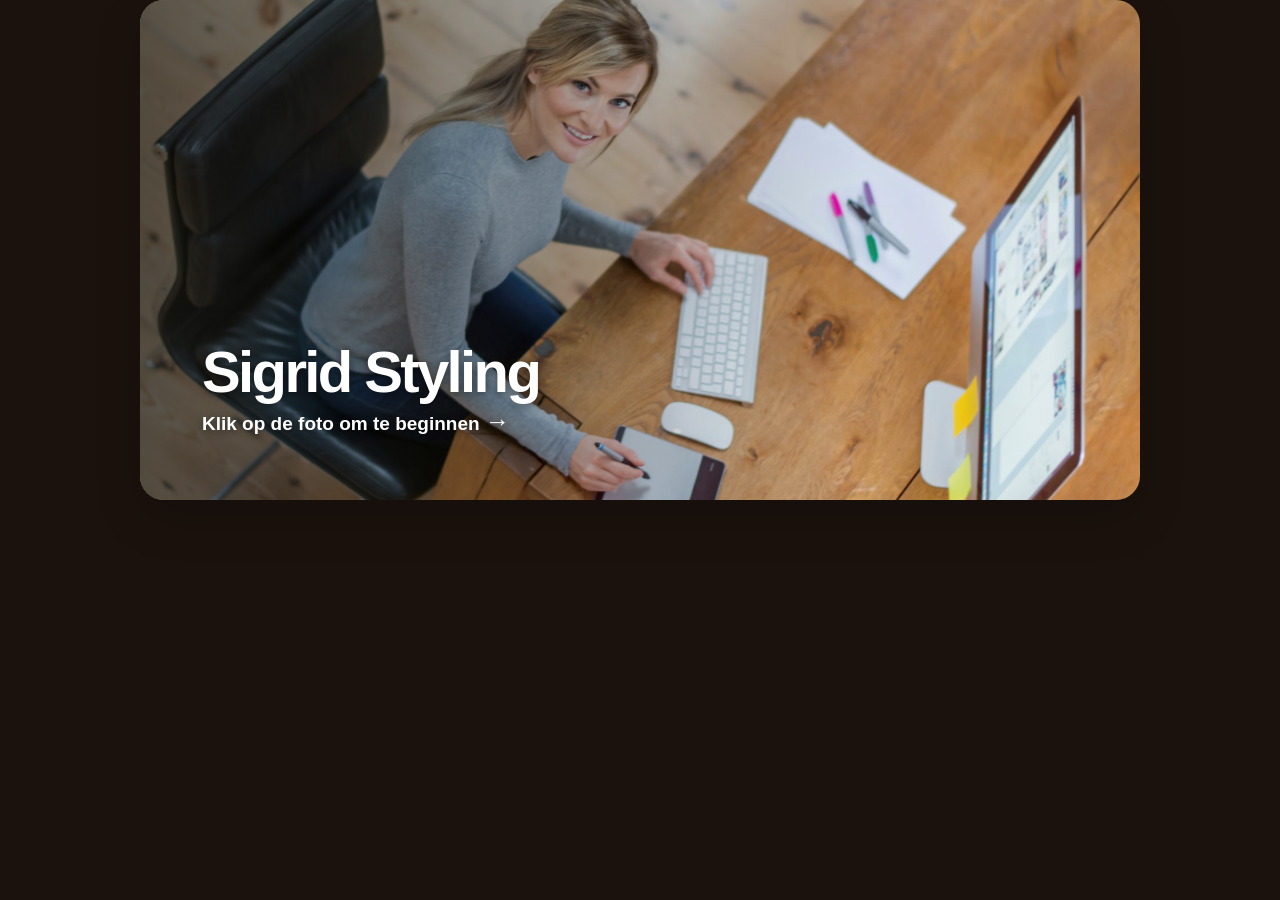
==== index.html @ 6f56f0af "Add files via upload" ====
<!doctype html>
<html lang="nl">
<head>
  <meta charset="utf-8">
  <meta name="viewport" content="width=device-width, initial-scale=1">
  <title>Sigrid Styling</title>
  <link rel="stylesheet" href="style.css">
</head>
<body class="landing-page">
  <main class="landing-shell" aria-label="Start Sigrid Styling">
    <a class="landing-link" href="menu.html" target="_blank" rel="noopener" aria-label="Open het menu van Sigrid Styling in een nieuw tabblad">
      <img class="landing-photo" src="sigrid.png" alt="Sigrid werkt aan haar werkplek">
      <span class="landing-shade" aria-hidden="true"></span>
      <span class="landing-copy">
      <strong>Sigrid Styling</strong>
        <span>Klik op de foto om te beginnen <b aria-hidden="true">→</b></span>
      </span>
    </a>
  </main>
</body>
</html>
---- style.css ----
/* ================================================================
   Sigrid Styling - startpagina
   Dit bestand bevat alleen de vormgeving van startpagina(1).html.
   ================================================================ */

:root {
  --teraa-orange: #FF5900;
  --teraa-orange-dark: #D2652A;
  --ink: #101828;
  --muted: #475467;
  --glass: rgba(255, 238, 220, 0.64);
  --glass-strong: rgba(255, 243, 229, 0.76);
  --glass-border: rgba(255, 224, 194, 0.42);
  --shadow: 0 18px 46px rgba(0, 0, 0, 0.20);
  --radius-xl: 24px;
  --radius-lg: 20px;
  --radius-md: 16px;
}

* { box-sizing: border-box; }

html,
body {
  width: 100%;
  min-height: 100%;
  margin: 0;
  padding: 0;
  font-family: Arial, Helvetica, sans-serif;
  color: var(--ink);
  background: transparent;
}

body {
  display: grid;
  place-items: start center;
  overflow: hidden;
}

/* Het vaste Canvas-vlak van 1000 bij 500 pixels. */
.page-shell {
  width: min(1000px, 100vw);
  height: 500px;
  min-height: 0;
  position: relative;
  overflow: hidden;
  border-radius: var(--radius-xl);
  background:
    radial-gradient(circle at 18% 14%, rgba(255, 183, 118, 0.23) 0 14%, transparent 34%),
    radial-gradient(circle at 87% 88%, rgba(239, 162, 66, 0.38) 0 19%, transparent 44%),
    linear-gradient(160deg, #000000 0%, #1f1f1f 38%, #7c3b1f 68%, #efa242 100%);
  box-shadow: var(--shadow);
}

.page-shell::before {
  content: "";
  position: absolute;
  inset: 0;
  background:
    linear-gradient(90deg, rgba(255,255,255,0.06) 0 1px, transparent 1px 80px),
    linear-gradient(0deg, rgba(255,255,255,0.04) 0 1px, transparent 1px 80px);
  opacity: 0.28;
  pointer-events: none;
}

.content-grid {
  position: relative;
  z-index: 1;
  height: 100%;
  display: grid;
  grid-template-columns: 1.08fr 0.92fr;
  gap: 22px;
  padding: 16px 22px;
}

.left-column,
.right-column { min-width: 0; }

.left-column {
  display: grid;
  grid-template-rows: auto 1fr;
  gap: 14px;
}

/* Halfdoorzichtige witte informatievakken. */
.glass-card {
  background: var(--glass);
  border: 1px solid var(--glass-border);
  border-radius: var(--radius-lg);
  box-shadow: 0 14px 34px rgba(0, 0, 0, 0.14);
  backdrop-filter: blur(10px) saturate(125%);
  -webkit-backdrop-filter: blur(10px) saturate(125%);
}

.assignment-card,
.outcome-card {
  padding: 18px 22px;
  border-left: 8px solid var(--teraa-orange);
}

.pill {
  display: inline-flex;
  align-items: center;
  gap: 7px;
  width: fit-content;
  margin: 0 0 10px;
  padding: 6px 11px;
  border-radius: 999px;
  background: var(--glass-strong);
  color: var(--teraa-orange-dark);
  font-size: 12px;
  line-height: 1;
  font-weight: 800;
  letter-spacing: 0.01em;
  box-shadow: 0 2px 10px rgba(0,0,0,0.04);
}

.section-title {
  margin: 0 0 9px;
  font-size: 22px;
  line-height: 1.08;
  color: var(--ink);
  font-weight: 800;
  letter-spacing: -0.02em;
}

.body-text {
  margin: 0 0 14px;
  font-size: 14.5px;
  line-height: 1.36;
  color: #1f2937;
}

.tags {
  display: flex;
  flex-wrap: wrap;
  gap: 8px;
}

.tag {
  display: inline-flex;
  align-items: center;
  padding: 7px 12px;
  border-radius: 999px;
  background: rgba(255,255,255,0.82);
  border: 1px solid rgba(255,255,255,0.60);
  color: #111827;
  font-size: 12px;
  line-height: 1;
  font-weight: 700;
}

/* Rechterkolom met de drie linkknoppen. */
.right-column {
  display: flex;
  flex-direction: column;
  padding: 2px 0 0;
}

.section-heading {
  display: flex;
  align-items: center;
  gap: 12px;
  margin: 0 0 9px;
  color: #fff;
  font-size: 15px;
  line-height: 1.1;
  font-weight: 900;
  letter-spacing: -0.01em;
  text-shadow: 0 1px 4px rgba(0,0,0,0.35);
  white-space: nowrap;
}

.section-heading::after {
  content: "";
  display: block;
  height: 1px;
  flex: 1;
  background: linear-gradient(90deg, rgba(255,255,255,0.60), rgba(255,255,255,0.04));
}

.action-list {
  display: grid;
  gap: 10px;
  margin-bottom: 13px;
}

.action-card {
  display: grid;
  grid-template-columns: 58px 1fr 26px;
  align-items: center;
  gap: 12px;
  min-height: 82px;
  padding: 12px 18px 12px 16px;
  text-decoration: none;
  color: inherit;
  background: var(--glass);
  border: 1px solid var(--glass-border);
  border-left: 8px solid var(--teraa-orange);
  border-radius: var(--radius-md);
  box-shadow: 0 12px 28px rgba(0, 0, 0, 0.13);
  backdrop-filter: blur(10px) saturate(125%);
  -webkit-backdrop-filter: blur(10px) saturate(125%);
  transition: transform 160ms ease, box-shadow 160ms ease, background 160ms ease;
}

.action-card:hover,
.action-card:focus-visible {
  transform: translateY(-2px);
  background: rgba(255, 239, 219, 0.82);
  box-shadow: 0 18px 38px rgba(0, 0, 0, 0.18);
  outline: none;
}

.icon-box {
  width: 50px;
  height: 50px;
  display: grid;
  place-items: center;
  border-radius: 15px;
  background: rgba(255, 238, 218, 0.78);
  color: var(--teraa-orange-dark);
  font-size: 22px;
  line-height: 1;
  font-weight: 900;
  box-shadow: inset 0 0 0 1px rgba(255,255,255,0.55);
}

.action-title {
  margin: 0 0 4px;
  font-size: 20px;
  line-height: 1.1;
  font-weight: 850;
  color: var(--ink);
  letter-spacing: -0.02em;
}

.action-desc {
  margin: 0;
  font-size: 13.5px;
  line-height: 1.26;
  color: var(--muted);
}

.arrow {
  color: var(--teraa-orange-dark);
  font-size: 23px;
  line-height: 1;
  text-align: right;
  font-weight: 900;
}

.project-card { min-height: 92px; }

/* Alleen het menu in het nieuwe tabblad staat iets lager.
   Buiten het menu: zachte antraciete achtergrond met een warme oranje gloed. */
.menu-page {
  min-height: 100vh;
  background:
    linear-gradient(90deg, rgba(255,255,255,0.025) 1px, transparent 1px 72px),
    linear-gradient(0deg, rgba(255,255,255,0.018) 1px, transparent 1px 72px),
    radial-gradient(ellipse at 12% 4%, rgba(239, 162, 66, 0.18), transparent 38%),
    radial-gradient(ellipse at 88% 96%, rgba(210, 101, 42, 0.20), transparent 42%),
    linear-gradient(145deg, #080a0d 0%, #171b1f 52%, #2c211b 100%);
}

.menu-page .page-shell { transform: translateY(18px); }

/* =================================================================
   Fotopagina: de foto opent het menu in een halfdoorzichtige popup.
   ================================================================= */
.landing-page {
  min-height: 100vh;
  background: #1b120d;
}

.landing-shell {
  width: min(1000px, 100vw);
  height: min(500px, 100vh);
  overflow: hidden;
  border-radius: var(--radius-xl);
  box-shadow: var(--shadow);
}

.landing-link {
  position: relative;
  display: block;
  width: 100%;
  height: 100%;
  padding: 0;
  overflow: hidden;
  border: 0;
  background: #1b120d;
  color: #fff;
  cursor: pointer;
  text-align: left;
}

.landing-photo {
  display: block;
  width: 100%;
  height: 100%;
  object-fit: cover;
  transition: transform 300ms ease;
}

.landing-link:hover .landing-photo,
.landing-link:focus-visible .landing-photo { transform: scale(1.035); }

.landing-link:focus-visible { outline: 4px solid #fff; outline-offset: -8px; }

.landing-shade {
  position: absolute;
  inset: 0;
  background: linear-gradient(90deg, rgba(0, 0, 0, 0.62) 0%, rgba(0, 0, 0, 0.24) 45%, rgba(0, 0, 0, 0.04) 72%);
}

.landing-copy {
  position: absolute;
  left: clamp(24px, 5vw, 62px);
  bottom: clamp(26px, 6vw, 62px);
  display: grid;
  gap: 8px;
  max-width: 420px;
  font-size: clamp(15px, 2vw, 19px);
  font-weight: 700;
  line-height: 1.25;
  text-shadow: 0 2px 8px rgba(0, 0, 0, 0.48);
}

.landing-copy strong {
  font-size: clamp(32px, 5vw, 58px);
  line-height: 0.95;
  letter-spacing: -0.045em;
}

.landing-kicker {
  width: fit-content;
  padding: 6px 11px;
  border-radius: 999px;
  background: rgba(210, 101, 42, 0.92);
  font-size: 12px;
  font-weight: 900;
  letter-spacing: 0.04em;
  text-transform: uppercase;
}

.landing-copy b { font-size: 1.3em; }

/* Op een smal scherm wordt de startpagina onder elkaar gezet. */
@media (max-width: 760px) {
  body { overflow: auto; }

  .page-shell {
    width: 100%;
    height: auto;
    min-height: 0;
    border-radius: 0;
  }

  .content-grid {
    grid-template-columns: 1fr;
    height: auto;
    padding: 18px;
  }

  .landing-page { overflow: hidden; }

  .landing-shell {
    width: 100vw;
    height: 100vh;
    border-radius: 0;
  }
}

/* =================================================================
   Transparant popupvenster op de startpagina
   De startpagina blijft zichtbaar achter dit venster.
   ================================================================= */
.page-modal {
  position: fixed;
  z-index: 9999;
  inset: 0;
  display: none;
  align-items: center;
  justify-content: center;
  padding: 5vh 5vw;
  background: rgba(0, 0, 0, 0.22);
  backdrop-filter: blur(2px);
  -webkit-backdrop-filter: blur(2px);
}

.page-modal.is-open { display: flex; }

.page-modal__window {
  position: relative;
  width: 90vw;
  height: 90vh;
  overflow: hidden;
  border: 1px solid rgba(255, 255, 255, 0.78);
  border-radius: 22px;
  background: rgba(255, 255, 255, 0.92);
  box-shadow: 0 28px 80px rgba(0, 0, 0, 0.52);
  opacity: 0.92;
}

.page-modal__frame {
  display: block;
  width: 100%;
  height: 100%;
  border: 0;
  background: transparent;
}

.page-modal__close {
  position: absolute;
  z-index: 2;
  top: 12px;
  right: 14px;
  width: 40px;
  height: 40px;
  border: 1px solid rgba(255,255,255,0.86);
  border-radius: 50%;
  background: rgba(16, 24, 40, 0.82);
  color: #fff;
  font-size: 27px;
  line-height: 1;
  cursor: pointer;
  box-shadow: 0 4px 14px rgba(0,0,0,0.32);
}

.page-modal__close:hover,
.page-modal__close:focus-visible {
  background: var(--teraa-orange);
  outline: 3px solid rgba(255,255,255,0.72);
  outline-offset: 2px;
}

/* =================================================================
   Gedeelde opmaak voor de drie pagina's in het popupvenster
   ================================================================= */
html,
body { min-height: 100%; }

body[data-page] {
  display: block;
  place-items: initial;
  width: 100%;
  height: 100vh;
  margin: 0;
  overflow: hidden;
  font-family: Arial, Helvetica, sans-serif;
  background: transparent;
}

body[data-page] * { box-sizing: border-box; }

body[data-page] .tab-wrapper {
  width: 100%;
  height: 100%;
  margin: 0;
  overflow: hidden;
  border-radius: 0;
  background: linear-gradient(160deg, #000000 0%, #1f1f1f 38%, #efa242 100%);
}

body[data-page] .banner {
  height: 28%;
  padding: 3.8% 4.6% 2%;
  color: #fff;
}

body[data-page] .banner h1 {
  margin: 0 0 7px;
  color: #fff;
  font-size: clamp(24px, 2.5vw, 38px);
  line-height: 1.08;
}

body[data-page] .banner p {
  max-width: 870px;
  margin: 0;
  color: #fff;
  font-size: clamp(14px, 1.35vw, 19px);
  line-height: 1.34;
}

body[data-page] .chips {
  display: flex;
  flex-wrap: wrap;
  gap: 7px;
  margin-top: 11px;
}

body[data-page] .chips span {
  padding: 6px 11px;
  border-radius: 999px;
  background: rgba(255,255,255,0.93);
  color: #12333a;
  font-size: clamp(11px, 1.08vw, 14px);
  white-space: nowrap;
}

body[data-page] .tab-page {
  display: flex;
  gap: 14px;
  height: 72%;
  padding: 0 2% 2% 0;
  overflow: hidden;
}

body[data-page] .tab-menu {
  flex: 0 0 21%;
  width: 21%;
  padding: 10px 0 10px 12px;
  overflow-y: auto;
}

body[data-page] .tab-button {
  display: block;
  width: 100%;
  margin: 0 0 5px;
  padding: 7px 11px;
  border: 0;
  border-radius: 8px;
  background: rgba(255,255,255,0.11);
  color: #fff;
  text-align: left;
  font-size: clamp(11px, 1.1vw, 15px);
  line-height: 1.14;
  cursor: pointer;
}

body[data-page] .tab-button:hover,
body[data-page] .tab-button.active {
  background: #D2652A;
  color: #fff;
}

body[data-page] .tab-content-area {
  flex: 1 1 auto;
  min-width: 0;
  height: 100%;
  padding: 20px 28px;
  overflow-y: auto;
  border-radius: 18px;
  background: rgba(255,255,255,0.76);
  color: #24343a;
  backdrop-filter: blur(2px);
}

body[data-page] .tab-content { display: none; }
body[data-page] .tab-content.active { display: block; }

body[data-page] .tab-content h2 {
  margin: 0 0 8px;
  color: #D2652A;
  font-size: clamp(22px, 2vw, 30px);
}

body[data-page] .tab-content p,
body[data-page] .tab-content li {
  color: #24343a;
  font-size: clamp(13px, 1.25vw, 17px);
  line-height: 1.34;
}

body[data-page] .tab-content p { margin: 0 0 8px; }
body[data-page] .tab-content ul,
body[data-page] .tab-content ol { margin: 5px 0 9px 21px; padding: 0; }
body[data-page] .tab-content li { margin-bottom: 4px; }

body[data-page] .note,
body[data-page] .info {
  margin: 9px 0;
  padding: 9px 12px;
  border-left: 5px solid #D2652A;
  border-radius: 10px;
  background: rgba(247,250,251,0.74);
}

body[data-page] .badge {
  display: inline-block;
  margin-bottom: 5px;
  padding: 5px 10px;
  border-radius: 999px;
  background: #D2652A;
  color: #fff;
  font-size: 13px;
}

body[data-page] .action-link,
body[data-page] .resource-link,
body[data-page] .helper-button {
  display: inline-block;
  margin: 4px 6px 4px 0;
  padding: 8px 14px;
  border-radius: 999px;
  background: #D2652A;
  color: #fff;
  text-decoration: none;
  font-weight: 700;
  font-size: 14px;
}

body[data-page] .action-link:hover,
body[data-page] .resource-link:hover,
body[data-page] .helper-button:hover {
  background: #efa242;
  color: #12333a;
}

/* Extra onderdelen van de dagtakenpagina. */
body[data-page="dagtaken"] .banner { height: 25%; padding-top: 2.2%; }
body[data-page="dagtaken"] .tab-page { height: 75%; }
body[data-page="dagtaken"] .banner-row,
body[data-page="dagtaken"] .helper-row {
  display: flex;
  align-items: center;
  gap: 12px;
}

body[data-page="dagtaken"] .banner-text { flex: 0 0 auto; }
body[data-page="dagtaken"] .task-picker { flex: 1 1 auto; min-width: 260px; }
body[data-page="dagtaken"] .task-picker select {
  width: 100%;
  padding: 9px 14px;
  border: 2px solid rgba(255,255,255,0.95);
  border-radius: 999px;
  background: #F3C27A;
  color: #5a3317;
  font-weight: 700;
}

body[data-page="dagtaken"] .helper-row { justify-content: space-between; margin-top: 8px; }
body[data-page="dagtaken"] .helper-row .chips { margin-top: 0; }
body[data-page="dagtaken"] .helper-button { white-space: nowrap; }
body[data-page="dagtaken"] .research-grid { display: grid; grid-template-columns: repeat(3, 1fr); gap: 9px; margin: 7px 0; }
body[data-page="dagtaken"] .research-card { padding: 9px; border-left: 4px solid #D2652A; border-radius: 10px; background: rgba(247,250,251,0.82); }
body[data-page="dagtaken"] .research-card strong,
body[data-page="dagtaken"] .research-log strong { color: #D2652A; }
body[data-page="dagtaken"] .research-log { display: grid; grid-template-columns: 130px 1fr; gap: 7px 10px; padding: 9px 10px; border-radius: 10px; background: rgba(255,255,255,0.58); }

/* Extra onderdeel van de beroepsprojectpagina. */
body[data-page="beroepsproject"] .banner { display: flex; gap: 22px; padding-top: 2.7%; }
body[data-page="beroepsproject"] .banner-text { flex: 1 1 auto; min-width: 0; }
body[data-page="beroepsproject"] .banner-image-link { position: relative; flex: 0 0 180px; height: 100%; overflow: hidden; border-radius: 13px; color: #fff; text-decoration: none; }
body[data-page="beroepsproject"] .banner-image { width: 100%; height: 100%; object-fit: cover; display: block; }
body[data-page="beroepsproject"] .banner-caption { position: absolute; right: 0; bottom: 0; left: 0; padding: 6px; background: rgba(0,0,0,0.55); text-align: center; font-size: 12px; }

@media (max-width: 760px) {
  .page-modal { padding: 5vh 5vw; }
  .page-modal__window { width: 90vw; height: 90vh; border-radius: 14px; }
  body[data-page] .banner { height: 31%; }
  body[data-page] .tab-page { height: 69%; }
  body[data-page] .tab-menu { flex-basis: 29%; width: 29%; }
  body[data-page] .tab-content-area { padding: 14px; }
  body[data-page="dagtaken"] .banner { height: 30%; }
  body[data-page="dagtaken"] .tab-page { height: 70%; }
  body[data-page="dagtaken"] .banner-row { align-items: flex-start; flex-direction: column; gap: 5px; }
  body[data-page="dagtaken"] .task-picker { width: 100%; min-width: 0; }
  body[data-page="dagtaken"] .helper-row .chips { display: none; }
  body[data-page="beroepsproject"] .banner-image-link { display: none; }
}
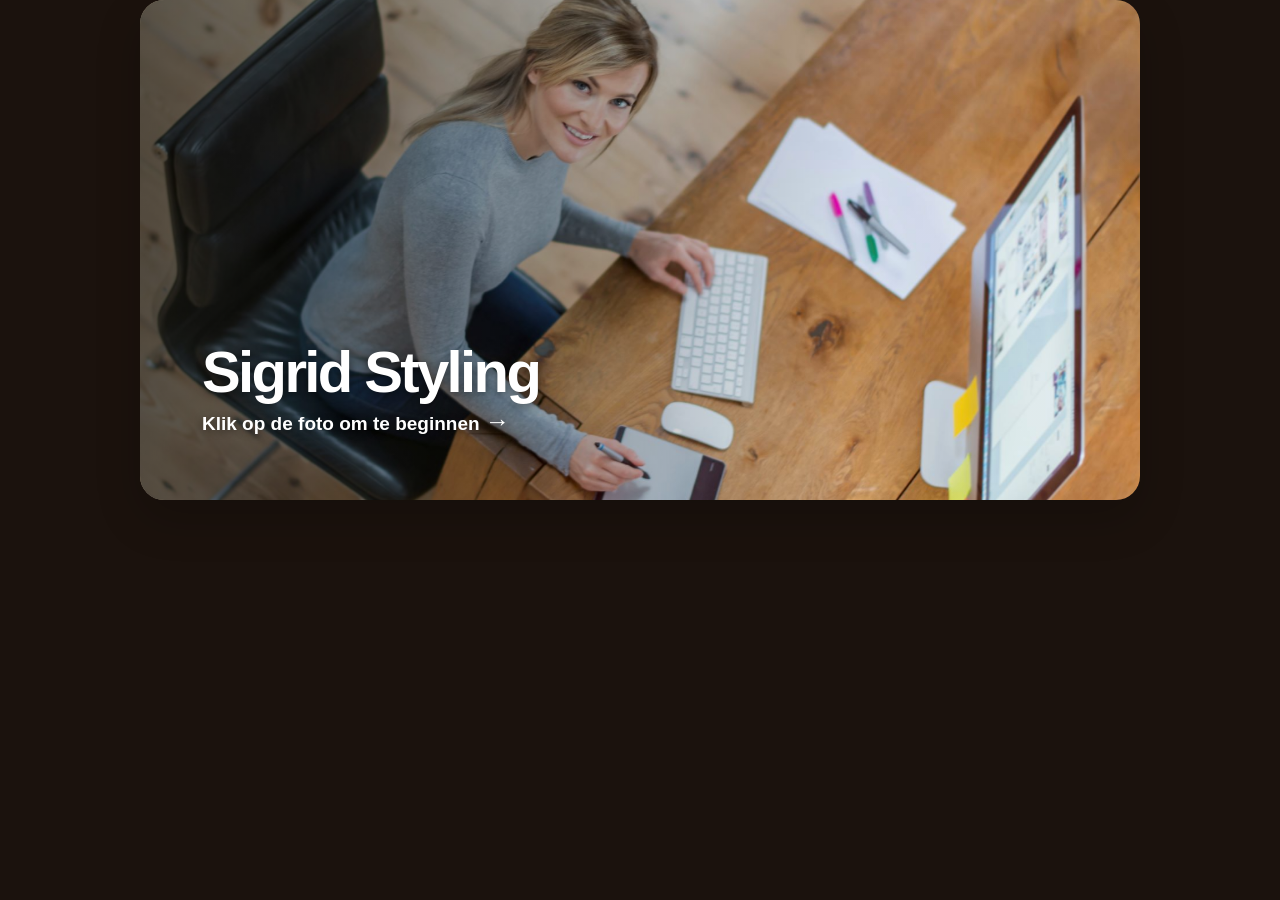
==== commit f6231c86: "Update index.html" ====
--- a/index.html
+++ b/index.html
@@ -8,7 +8,7 @@
 </head>
 <body class="landing-page">
   <main class="landing-shell" aria-label="Start Sigrid Styling">
-    <a class="landing-link" href="menu.html" target="_blank" rel="noopener" aria-label="Open het menu van Sigrid Styling in een nieuw tabblad">
+    <a class="landing-link"href="menu.html" rel="noopener" ">
       <img class="landing-photo" src="sigrid.png" alt="Sigrid werkt aan haar werkplek">
       <span class="landing-shade" aria-hidden="true"></span>
       <span class="landing-copy">
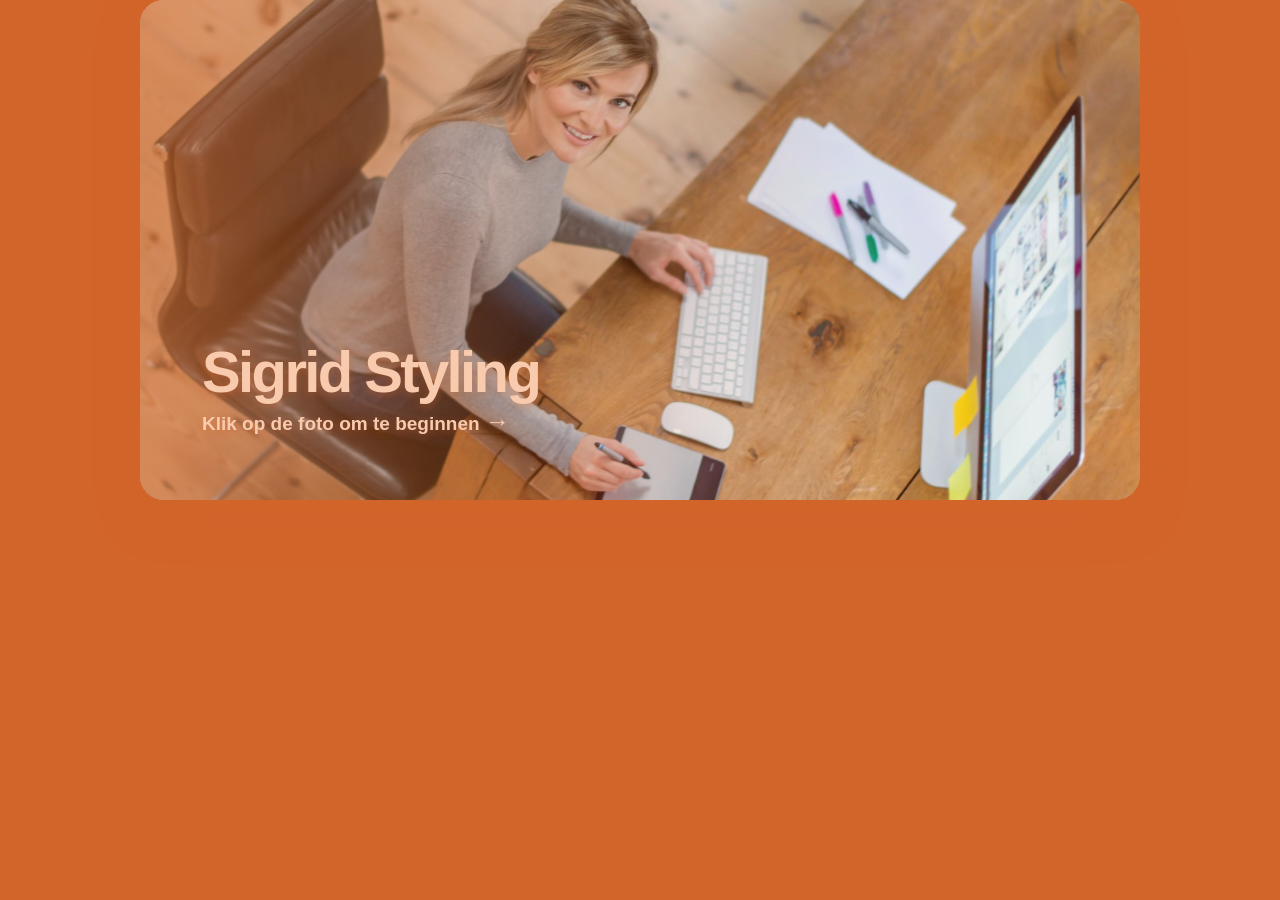
==== commit 05740596: "Add files via upload" ====
--- a/index.html
+++ b/index.html
@@ -8,7 +8,7 @@
 </head>
 <body class="landing-page">
   <main class="landing-shell" aria-label="Start Sigrid Styling">
-    <a class="landing-link"href="menu.html" rel="noopener" ">
+    <a class="landing-link" href="menu.html" aria-label="Open het menu van Sigrid Styling">
       <img class="landing-photo" src="sigrid.png" alt="Sigrid werkt aan haar werkplek">
       <span class="landing-shade" aria-hidden="true"></span>
       <span class="landing-copy">
--- a/style.css
+++ b/style.css
@@ -1,17 +1,39 @@
 /* ================================================================
-   Sigrid Styling - startpagina
-   Dit bestand bevat alleen de vormgeving van startpagina(1).html.
+   Sigrid Styling - gezamenlijke opmaak
+   Alle pagina's laden dit ene stylesheetbestand.
    ================================================================ */
 
 :root {
-  --teraa-orange: #FF5900;
-  --teraa-orange-dark: #D2652A;
-  --ink: #101828;
-  --muted: #475467;
-  --glass: rgba(255, 238, 220, 0.64);
-  --glass-strong: rgba(255, 243, 229, 0.76);
-  --glass-border: rgba(255, 224, 194, 0.42);
-  --shadow: 0 18px 46px rgba(0, 0, 0, 0.20);
+  /* =============================================================
+     Sigrid Styling – de enige vier basiskleuren.
+     Kleurverlopen en transparantie worden van deze vier afgeleid.
+     ============================================================= */
+
+  /* Kleur 01 – hoofdkleur: #FF5900 */
+  --kleur-01: #FF5900;
+  --kleur-01-rgb: 255 89 0;
+
+  /* Kleur 02 – lichte achtergrondkleur: #F8CBAF */
+  --kleur-02: #F8CBAF;
+  --kleur-02-rgb: 248 203 175;
+
+  /* Kleur 03 – licht accent: #FF996E */
+  --kleur-03: #FF996E;
+  --kleur-03-rgb: 255 153 110;
+
+  /* Kleur 04 – donker accent en tekstkleur: #D2652A */
+  --kleur-04: #D2652A;
+  --kleur-04-rgb: 210 101 42;
+
+  /* Betekenisvolle namen voor gebruik in de layout. */
+  --teraa-orange: var(--kleur-01);
+  --teraa-orange-dark: var(--kleur-04);
+  --ink: var(--kleur-04);
+  --muted: color-mix(in srgb, var(--kleur-04) 78%, var(--kleur-01));
+  --glass: rgb(var(--kleur-02-rgb) / 0.68);
+  --glass-strong: rgb(var(--kleur-02-rgb) / 0.82);
+  --glass-border: rgb(var(--kleur-02-rgb) / 0.56);
+  --shadow: 0 18px 46px rgb(var(--kleur-04-rgb) / 0.28);
   --radius-xl: 24px;
   --radius-lg: 20px;
   --radius-md: 16px;
@@ -45,9 +67,9 @@
   overflow: hidden;
   border-radius: var(--radius-xl);
   background:
-    radial-gradient(circle at 18% 14%, rgba(255, 183, 118, 0.23) 0 14%, transparent 34%),
-    radial-gradient(circle at 87% 88%, rgba(239, 162, 66, 0.38) 0 19%, transparent 44%),
-    linear-gradient(160deg, #000000 0%, #1f1f1f 38%, #7c3b1f 68%, #efa242 100%);
+    radial-gradient(circle at 18% 14%, rgb(var(--kleur-03-rgb) / 0.23) 0 14%, transparent 34%),
+    radial-gradient(circle at 87% 88%, rgb(var(--kleur-03-rgb) / 0.38) 0 19%, transparent 44%),
+    linear-gradient(160deg, var(--kleur-04) 0%, var(--kleur-01) 48%, var(--kleur-03) 76%, var(--kleur-02) 100%);
   box-shadow: var(--shadow);
 }
 
@@ -56,8 +78,8 @@
   position: absolute;
   inset: 0;
   background:
-    linear-gradient(90deg, rgba(255,255,255,0.06) 0 1px, transparent 1px 80px),
-    linear-gradient(0deg, rgba(255,255,255,0.04) 0 1px, transparent 1px 80px);
+    linear-gradient(90deg, rgb(var(--kleur-02-rgb) / 0.06) 0 1px, transparent 1px 80px),
+    linear-gradient(0deg, rgb(var(--kleur-02-rgb) / 0.04) 0 1px, transparent 1px 80px);
   opacity: 0.28;
   pointer-events: none;
 }
@@ -86,7 +108,7 @@
   background: var(--glass);
   border: 1px solid var(--glass-border);
   border-radius: var(--radius-lg);
-  box-shadow: 0 14px 34px rgba(0, 0, 0, 0.14);
+  box-shadow: 0 14px 34px rgb(var(--kleur-04-rgb) / 0.14);
   backdrop-filter: blur(10px) saturate(125%);
   -webkit-backdrop-filter: blur(10px) saturate(125%);
 }
@@ -111,7 +133,7 @@
   line-height: 1;
   font-weight: 800;
   letter-spacing: 0.01em;
-  box-shadow: 0 2px 10px rgba(0,0,0,0.04);
+  box-shadow: 0 2px 10px rgb(var(--kleur-04-rgb) / 0.04);
 }
 
 .section-title {
@@ -127,7 +149,7 @@
   margin: 0 0 14px;
   font-size: 14.5px;
   line-height: 1.36;
-  color: #1f2937;
+  color: var(--kleur-04);
 }
 
 .tags {
@@ -141,9 +163,9 @@
   align-items: center;
   padding: 7px 12px;
   border-radius: 999px;
-  background: rgba(255,255,255,0.82);
-  border: 1px solid rgba(255,255,255,0.60);
-  color: #111827;
+  background: rgb(var(--kleur-02-rgb) / 0.82);
+  border: 1px solid rgb(var(--kleur-02-rgb) / 0.60);
+  color: var(--kleur-04);
   font-size: 12px;
   line-height: 1;
   font-weight: 700;
@@ -161,12 +183,12 @@
   align-items: center;
   gap: 12px;
   margin: 0 0 9px;
-  color: #fff;
+  color: var(--kleur-02);
   font-size: 15px;
   line-height: 1.1;
   font-weight: 900;
   letter-spacing: -0.01em;
-  text-shadow: 0 1px 4px rgba(0,0,0,0.35);
+  text-shadow: 0 1px 4px rgb(var(--kleur-04-rgb) / 0.35);
   white-space: nowrap;
 }
 
@@ -175,7 +197,7 @@
   display: block;
   height: 1px;
   flex: 1;
-  background: linear-gradient(90deg, rgba(255,255,255,0.60), rgba(255,255,255,0.04));
+  background: linear-gradient(90deg, rgb(var(--kleur-02-rgb) / 0.60), rgb(var(--kleur-02-rgb) / 0.04));
 }
 
 .action-list {
@@ -197,7 +219,7 @@
   border: 1px solid var(--glass-border);
   border-left: 8px solid var(--teraa-orange);
   border-radius: var(--radius-md);
-  box-shadow: 0 12px 28px rgba(0, 0, 0, 0.13);
+  box-shadow: 0 12px 28px rgb(var(--kleur-04-rgb) / 0.13);
   backdrop-filter: blur(10px) saturate(125%);
   -webkit-backdrop-filter: blur(10px) saturate(125%);
   transition: transform 160ms ease, box-shadow 160ms ease, background 160ms ease;
@@ -206,8 +228,8 @@
 .action-card:hover,
 .action-card:focus-visible {
   transform: translateY(-2px);
-  background: rgba(255, 239, 219, 0.82);
-  box-shadow: 0 18px 38px rgba(0, 0, 0, 0.18);
+  background: rgb(var(--kleur-02-rgb) / 0.82);
+  box-shadow: 0 18px 38px rgb(var(--kleur-04-rgb) / 0.18);
   outline: none;
 }
 
@@ -217,12 +239,12 @@
   display: grid;
   place-items: center;
   border-radius: 15px;
-  background: rgba(255, 238, 218, 0.78);
+  background: rgb(var(--kleur-02-rgb) / 0.78);
   color: var(--teraa-orange-dark);
   font-size: 22px;
   line-height: 1;
   font-weight: 900;
-  box-shadow: inset 0 0 0 1px rgba(255,255,255,0.55);
+  box-shadow: inset 0 0 0 1px rgb(var(--kleur-02-rgb) / 0.55);
 }
 
 .action-title {
@@ -251,16 +273,18 @@
 
 .project-card { min-height: 92px; }
 
+.self-review-card { margin-top: 12px; }
+
 /* Alleen het menu in het nieuwe tabblad staat iets lager.
    Buiten het menu: zachte antraciete achtergrond met een warme oranje gloed. */
 .menu-page {
   min-height: 100vh;
   background:
-    linear-gradient(90deg, rgba(255,255,255,0.025) 1px, transparent 1px 72px),
-    linear-gradient(0deg, rgba(255,255,255,0.018) 1px, transparent 1px 72px),
-    radial-gradient(ellipse at 12% 4%, rgba(239, 162, 66, 0.18), transparent 38%),
-    radial-gradient(ellipse at 88% 96%, rgba(210, 101, 42, 0.20), transparent 42%),
-    linear-gradient(145deg, #080a0d 0%, #171b1f 52%, #2c211b 100%);
+    linear-gradient(90deg, rgb(var(--kleur-02-rgb) / 0.025) 1px, transparent 1px 72px),
+    linear-gradient(0deg, rgb(var(--kleur-02-rgb) / 0.018) 1px, transparent 1px 72px),
+    radial-gradient(ellipse at 12% 4%, rgb(var(--kleur-03-rgb) / 0.18), transparent 38%),
+    radial-gradient(ellipse at 88% 96%, rgb(var(--kleur-04-rgb) / 0.20), transparent 42%),
+    linear-gradient(145deg, var(--kleur-04) 0%, var(--kleur-04) 52%, var(--kleur-04) 100%);
 }
 
 .menu-page .page-shell { transform: translateY(18px); }
@@ -270,7 +294,7 @@
    ================================================================= */
 .landing-page {
   min-height: 100vh;
-  background: #1b120d;
+  background: var(--kleur-04);
 }
 
 .landing-shell {
@@ -289,8 +313,8 @@
   padding: 0;
   overflow: hidden;
   border: 0;
-  background: #1b120d;
-  color: #fff;
+  background: var(--kleur-04);
+  color: var(--kleur-02);
   cursor: pointer;
   text-align: left;
 }
@@ -306,12 +330,12 @@
 .landing-link:hover .landing-photo,
 .landing-link:focus-visible .landing-photo { transform: scale(1.035); }
 
-.landing-link:focus-visible { outline: 4px solid #fff; outline-offset: -8px; }
+.landing-link:focus-visible { outline: 4px solid var(--kleur-02); outline-offset: -8px; }
 
 .landing-shade {
   position: absolute;
   inset: 0;
-  background: linear-gradient(90deg, rgba(0, 0, 0, 0.62) 0%, rgba(0, 0, 0, 0.24) 45%, rgba(0, 0, 0, 0.04) 72%);
+  background: linear-gradient(90deg, rgb(var(--kleur-04-rgb) / 0.62) 0%, rgb(var(--kleur-04-rgb) / 0.24) 45%, rgb(var(--kleur-04-rgb) / 0.04) 72%);
 }
 
 .landing-copy {
@@ -324,7 +348,7 @@
   font-size: clamp(15px, 2vw, 19px);
   font-weight: 700;
   line-height: 1.25;
-  text-shadow: 0 2px 8px rgba(0, 0, 0, 0.48);
+  text-shadow: 0 2px 8px rgb(var(--kleur-04-rgb) / 0.48);
 }
 
 .landing-copy strong {
@@ -337,7 +361,7 @@
   width: fit-content;
   padding: 6px 11px;
   border-radius: 999px;
-  background: rgba(210, 101, 42, 0.92);
+  background: rgb(var(--kleur-04-rgb) / 0.92);
   font-size: 12px;
   font-weight: 900;
   letter-spacing: 0.04em;
@@ -383,8 +407,8 @@
   display: none;
   align-items: center;
   justify-content: center;
-  padding: 5vh 5vw;
-  background: rgba(0, 0, 0, 0.22);
+  padding: 2.5vh 2.5vw;
+  background: rgb(var(--kleur-04-rgb) / 0.22);
   backdrop-filter: blur(2px);
   -webkit-backdrop-filter: blur(2px);
 }
@@ -393,13 +417,13 @@
 
 .page-modal__window {
   position: relative;
-  width: 90vw;
-  height: 90vh;
-  overflow: hidden;
-  border: 1px solid rgba(255, 255, 255, 0.78);
+  width: 95vw;
+  height: 95vh;
+  overflow: hidden;
+  border: 1px solid rgb(var(--kleur-02-rgb) / 0.78);
   border-radius: 22px;
-  background: rgba(255, 255, 255, 0.92);
-  box-shadow: 0 28px 80px rgba(0, 0, 0, 0.52);
+  background: rgb(var(--kleur-02-rgb) / 0.92);
+  box-shadow: 0 28px 80px rgb(var(--kleur-04-rgb) / 0.52);
   opacity: 0.92;
 }
 
@@ -418,20 +442,20 @@
   right: 14px;
   width: 40px;
   height: 40px;
-  border: 1px solid rgba(255,255,255,0.86);
+  border: 1px solid rgb(var(--kleur-02-rgb) / 0.86);
   border-radius: 50%;
-  background: rgba(16, 24, 40, 0.82);
-  color: #fff;
+  background: rgb(var(--kleur-04-rgb) / 0.82);
+  color: var(--kleur-02);
   font-size: 27px;
   line-height: 1;
   cursor: pointer;
-  box-shadow: 0 4px 14px rgba(0,0,0,0.32);
+  box-shadow: 0 4px 14px rgb(var(--kleur-04-rgb) / 0.32);
 }
 
 .page-modal__close:hover,
 .page-modal__close:focus-visible {
   background: var(--teraa-orange);
-  outline: 3px solid rgba(255,255,255,0.72);
+  outline: 3px solid rgb(var(--kleur-02-rgb) / 0.72);
   outline-offset: 2px;
 }
 
@@ -460,18 +484,18 @@
   margin: 0;
   overflow: hidden;
   border-radius: 0;
-  background: linear-gradient(160deg, #000000 0%, #1f1f1f 38%, #efa242 100%);
+  background: linear-gradient(160deg, var(--kleur-04) 0%, var(--kleur-04) 38%, var(--kleur-03) 100%);
 }
 
 body[data-page] .banner {
   height: 28%;
   padding: 3.8% 4.6% 2%;
-  color: #fff;
+  color: var(--kleur-02);
 }
 
 body[data-page] .banner h1 {
   margin: 0 0 7px;
-  color: #fff;
+  color: var(--kleur-02);
   font-size: clamp(24px, 2.5vw, 38px);
   line-height: 1.08;
 }
@@ -479,7 +503,7 @@
 body[data-page] .banner p {
   max-width: 870px;
   margin: 0;
-  color: #fff;
+  color: var(--kleur-02);
   font-size: clamp(14px, 1.35vw, 19px);
   line-height: 1.34;
 }
@@ -494,8 +518,8 @@
 body[data-page] .chips span {
   padding: 6px 11px;
   border-radius: 999px;
-  background: rgba(255,255,255,0.93);
-  color: #12333a;
+  background: rgb(var(--kleur-02-rgb) / 0.93);
+  color: var(--kleur-04);
   font-size: clamp(11px, 1.08vw, 14px);
   white-space: nowrap;
 }
@@ -522,8 +546,8 @@
   padding: 7px 11px;
   border: 0;
   border-radius: 8px;
-  background: rgba(255,255,255,0.11);
-  color: #fff;
+  background: rgb(var(--kleur-02-rgb) / 0.11);
+  color: var(--kleur-02);
   text-align: left;
   font-size: clamp(11px, 1.1vw, 15px);
   line-height: 1.14;
@@ -532,8 +556,8 @@
 
 body[data-page] .tab-button:hover,
 body[data-page] .tab-button.active {
-  background: #D2652A;
-  color: #fff;
+  background: var(--kleur-04);
+  color: var(--kleur-02);
 }
 
 body[data-page] .tab-content-area {
@@ -543,23 +567,26 @@
   padding: 20px 28px;
   overflow-y: auto;
   border-radius: 18px;
-  background: rgba(255,255,255,0.76);
-  color: #24343a;
+  background: rgb(var(--kleur-02-rgb) / 0.76);
+  color: var(--kleur-04);
   backdrop-filter: blur(2px);
 }
+
+/* Zelfbeoordeling: alles blijft binnen het vaste popupvenster. */
+body[data-page="zelfbeoordeling"] .tab-content-area { overflow-y: hidden; }
 
 body[data-page] .tab-content { display: none; }
 body[data-page] .tab-content.active { display: block; }
 
 body[data-page] .tab-content h2 {
   margin: 0 0 8px;
-  color: #D2652A;
+  color: var(--kleur-04);
   font-size: clamp(22px, 2vw, 30px);
 }
 
 body[data-page] .tab-content p,
 body[data-page] .tab-content li {
-  color: #24343a;
+  color: var(--kleur-04);
   font-size: clamp(13px, 1.25vw, 17px);
   line-height: 1.34;
 }
@@ -573,9 +600,9 @@
 body[data-page] .info {
   margin: 9px 0;
   padding: 9px 12px;
-  border-left: 5px solid #D2652A;
+  border-left: 5px solid var(--kleur-04);
   border-radius: 10px;
-  background: rgba(247,250,251,0.74);
+  background: rgb(var(--kleur-02-rgb) / 0.74);
 }
 
 body[data-page] .badge {
@@ -583,8 +610,8 @@
   margin-bottom: 5px;
   padding: 5px 10px;
   border-radius: 999px;
-  background: #D2652A;
-  color: #fff;
+  background: var(--kleur-04);
+  color: var(--kleur-02);
   font-size: 13px;
 }
 
@@ -595,8 +622,8 @@
   margin: 4px 6px 4px 0;
   padding: 8px 14px;
   border-radius: 999px;
-  background: #D2652A;
-  color: #fff;
+  background: var(--kleur-04);
+  color: var(--kleur-02);
   text-decoration: none;
   font-weight: 700;
   font-size: 14px;
@@ -605,8 +632,8 @@
 body[data-page] .action-link:hover,
 body[data-page] .resource-link:hover,
 body[data-page] .helper-button:hover {
-  background: #efa242;
-  color: #12333a;
+  background: var(--kleur-03);
+  color: var(--kleur-04);
 }
 
 /* Extra onderdelen van de dagtakenpagina. */
@@ -624,10 +651,10 @@
 body[data-page="dagtaken"] .task-picker select {
   width: 100%;
   padding: 9px 14px;
-  border: 2px solid rgba(255,255,255,0.95);
+  border: 2px solid rgb(var(--kleur-02-rgb) / 0.95);
   border-radius: 999px;
-  background: #F3C27A;
-  color: #5a3317;
+  background: var(--kleur-02);
+  color: var(--kleur-04);
   font-weight: 700;
 }
 
@@ -635,21 +662,21 @@
 body[data-page="dagtaken"] .helper-row .chips { margin-top: 0; }
 body[data-page="dagtaken"] .helper-button { white-space: nowrap; }
 body[data-page="dagtaken"] .research-grid { display: grid; grid-template-columns: repeat(3, 1fr); gap: 9px; margin: 7px 0; }
-body[data-page="dagtaken"] .research-card { padding: 9px; border-left: 4px solid #D2652A; border-radius: 10px; background: rgba(247,250,251,0.82); }
+body[data-page="dagtaken"] .research-card { padding: 9px; border-left: 4px solid var(--kleur-04); border-radius: 10px; background: rgb(var(--kleur-02-rgb) / 0.82); }
 body[data-page="dagtaken"] .research-card strong,
-body[data-page="dagtaken"] .research-log strong { color: #D2652A; }
-body[data-page="dagtaken"] .research-log { display: grid; grid-template-columns: 130px 1fr; gap: 7px 10px; padding: 9px 10px; border-radius: 10px; background: rgba(255,255,255,0.58); }
+body[data-page="dagtaken"] .research-log strong { color: var(--kleur-04); }
+body[data-page="dagtaken"] .research-log { display: grid; grid-template-columns: 130px 1fr; gap: 7px 10px; padding: 9px 10px; border-radius: 10px; background: rgb(var(--kleur-02-rgb) / 0.58); }
 
 /* Extra onderdeel van de beroepsprojectpagina. */
 body[data-page="beroepsproject"] .banner { display: flex; gap: 22px; padding-top: 2.7%; }
 body[data-page="beroepsproject"] .banner-text { flex: 1 1 auto; min-width: 0; }
-body[data-page="beroepsproject"] .banner-image-link { position: relative; flex: 0 0 180px; height: 100%; overflow: hidden; border-radius: 13px; color: #fff; text-decoration: none; }
+body[data-page="beroepsproject"] .banner-image-link { position: relative; flex: 0 0 180px; height: 100%; overflow: hidden; border-radius: 13px; color: var(--kleur-02); text-decoration: none; }
 body[data-page="beroepsproject"] .banner-image { width: 100%; height: 100%; object-fit: cover; display: block; }
-body[data-page="beroepsproject"] .banner-caption { position: absolute; right: 0; bottom: 0; left: 0; padding: 6px; background: rgba(0,0,0,0.55); text-align: center; font-size: 12px; }
+body[data-page="beroepsproject"] .banner-caption { position: absolute; right: 0; bottom: 0; left: 0; padding: 6px; background: rgb(var(--kleur-04-rgb) / 0.55); text-align: center; font-size: 12px; }
 
 @media (max-width: 760px) {
-  .page-modal { padding: 5vh 5vw; }
-  .page-modal__window { width: 90vw; height: 90vh; border-radius: 14px; }
+  .page-modal { padding: 2.5vh 2.5vw; }
+  .page-modal__window { width: 95vw; height: 95vh; border-radius: 14px; }
   body[data-page] .banner { height: 31%; }
   body[data-page] .tab-page { height: 69%; }
   body[data-page] .tab-menu { flex-basis: 29%; width: 29%; }
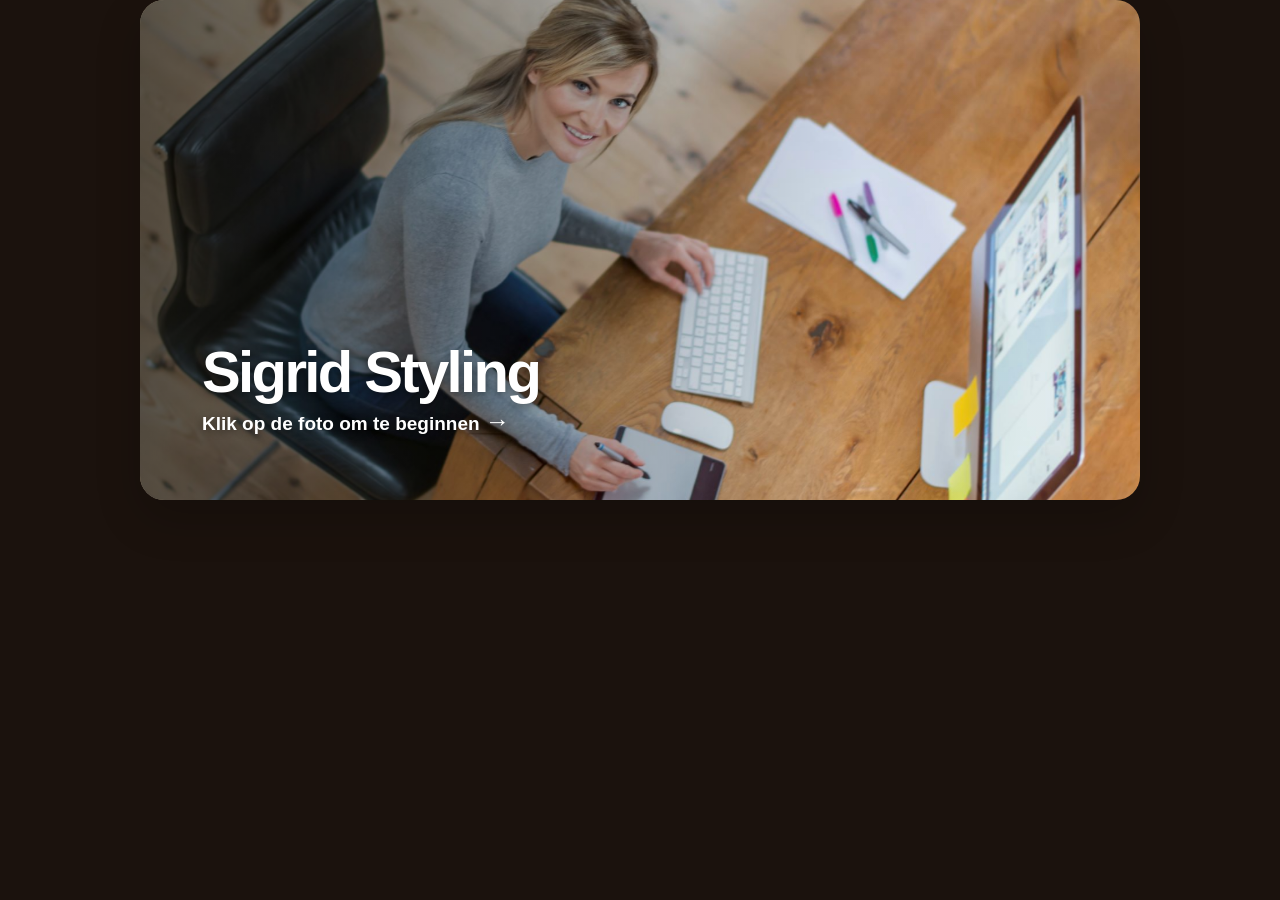
==== commit 31951f4f: "Add files via upload" ====
--- a/index.html
+++ b/index.html
@@ -8,7 +8,7 @@
 </head>
 <body class="landing-page">
   <main class="landing-shell" aria-label="Start Sigrid Styling">
-    <a class="landing-link" href="menu.html" aria-label="Open het menu van Sigrid Styling">
+    <a class="landing-link"href="menu.html" rel="noopener" ">
       <img class="landing-photo" src="sigrid.png" alt="Sigrid werkt aan haar werkplek">
       <span class="landing-shade" aria-hidden="true"></span>
       <span class="landing-copy">
--- a/style.css
+++ b/style.css
@@ -1,39 +1,27 @@
 /* ================================================================
-   Sigrid Styling - gezamenlijke opmaak
-   Alle pagina's laden dit ene stylesheetbestand.
+   Sigrid Styling - startpagina
+   Dit bestand bevat alleen de vormgeving van startpagina(1).html.
    ================================================================ */
 
 :root {
-  /* =============================================================
-     Sigrid Styling – de enige vier basiskleuren.
-     Kleurverlopen en transparantie worden van deze vier afgeleid.
-     ============================================================= */
-
   /* Kleur 01 – hoofdkleur: #FF5900 */
   --kleur-01: #FF5900;
-  --kleur-01-rgb: 255 89 0;
-
-  /* Kleur 02 – lichte achtergrondkleur: #F8CBAF */
+  /* Kleur 02 – lichte accentkleur: #F8CBAF */
   --kleur-02: #F8CBAF;
-  --kleur-02-rgb: 248 203 175;
-
-  /* Kleur 03 – licht accent: #FF996E */
+  /* Kleur 03 – zacht accent: #FF996E */
   --kleur-03: #FF996E;
-  --kleur-03-rgb: 255 153 110;
-
-  /* Kleur 04 – donker accent en tekstkleur: #D2652A */
+  /* Kleur 04 – donker accent: #D2652A */
   --kleur-04: #D2652A;
-  --kleur-04-rgb: 210 101 42;
-
-  /* Betekenisvolle namen voor gebruik in de layout. */
+
   --teraa-orange: var(--kleur-01);
   --teraa-orange-dark: var(--kleur-04);
-  --ink: var(--kleur-04);
-  --muted: color-mix(in srgb, var(--kleur-04) 78%, var(--kleur-01));
-  --glass: rgb(var(--kleur-02-rgb) / 0.68);
-  --glass-strong: rgb(var(--kleur-02-rgb) / 0.82);
-  --glass-border: rgb(var(--kleur-02-rgb) / 0.56);
-  --shadow: 0 18px 46px rgb(var(--kleur-04-rgb) / 0.28);
+  --ink: #101828;
+  --muted: #475467;
+  /* Neutrale transparante tekstvakken: geen gekleurde waas. */
+  --glass: rgba(255, 255, 255, 0.64);
+  --glass-strong: rgba(255, 255, 255, 0.76);
+  --glass-border: rgba(255, 255, 255, 0.42);
+  --shadow: 0 18px 46px rgba(0, 0, 0, 0.20);
   --radius-xl: 24px;
   --radius-lg: 20px;
   --radius-md: 16px;
@@ -67,9 +55,9 @@
   overflow: hidden;
   border-radius: var(--radius-xl);
   background:
-    radial-gradient(circle at 18% 14%, rgb(var(--kleur-03-rgb) / 0.23) 0 14%, transparent 34%),
-    radial-gradient(circle at 87% 88%, rgb(var(--kleur-03-rgb) / 0.38) 0 19%, transparent 44%),
-    linear-gradient(160deg, var(--kleur-04) 0%, var(--kleur-01) 48%, var(--kleur-03) 76%, var(--kleur-02) 100%);
+    radial-gradient(circle at 18% 14%, rgb(255 153 110 / 0.23) 0 14%, transparent 34%),
+    radial-gradient(circle at 87% 88%, rgb(255 89 0 / 0.38) 0 19%, transparent 44%),
+    linear-gradient(160deg, #000000 0%, #1f1f1f 38%, var(--kleur-04) 68%, var(--kleur-01) 100%);
   box-shadow: var(--shadow);
 }
 
@@ -78,8 +66,8 @@
   position: absolute;
   inset: 0;
   background:
-    linear-gradient(90deg, rgb(var(--kleur-02-rgb) / 0.06) 0 1px, transparent 1px 80px),
-    linear-gradient(0deg, rgb(var(--kleur-02-rgb) / 0.04) 0 1px, transparent 1px 80px);
+    linear-gradient(90deg, rgba(255,255,255,0.06) 0 1px, transparent 1px 80px),
+    linear-gradient(0deg, rgba(255,255,255,0.04) 0 1px, transparent 1px 80px);
   opacity: 0.28;
   pointer-events: none;
 }
@@ -108,7 +96,7 @@
   background: var(--glass);
   border: 1px solid var(--glass-border);
   border-radius: var(--radius-lg);
-  box-shadow: 0 14px 34px rgb(var(--kleur-04-rgb) / 0.14);
+  box-shadow: 0 14px 34px rgba(0, 0, 0, 0.14);
   backdrop-filter: blur(10px) saturate(125%);
   -webkit-backdrop-filter: blur(10px) saturate(125%);
 }
@@ -133,7 +121,7 @@
   line-height: 1;
   font-weight: 800;
   letter-spacing: 0.01em;
-  box-shadow: 0 2px 10px rgb(var(--kleur-04-rgb) / 0.04);
+  box-shadow: 0 2px 10px rgba(0,0,0,0.04);
 }
 
 .section-title {
@@ -149,7 +137,7 @@
   margin: 0 0 14px;
   font-size: 14.5px;
   line-height: 1.36;
-  color: var(--kleur-04);
+  color: #1f2937;
 }
 
 .tags {
@@ -163,9 +151,9 @@
   align-items: center;
   padding: 7px 12px;
   border-radius: 999px;
-  background: rgb(var(--kleur-02-rgb) / 0.82);
-  border: 1px solid rgb(var(--kleur-02-rgb) / 0.60);
-  color: var(--kleur-04);
+  background: rgba(255,255,255,0.82);
+  border: 1px solid rgba(255,255,255,0.60);
+  color: #111827;
   font-size: 12px;
   line-height: 1;
   font-weight: 700;
@@ -183,12 +171,12 @@
   align-items: center;
   gap: 12px;
   margin: 0 0 9px;
-  color: var(--kleur-02);
+  color: #fff;
   font-size: 15px;
   line-height: 1.1;
   font-weight: 900;
   letter-spacing: -0.01em;
-  text-shadow: 0 1px 4px rgb(var(--kleur-04-rgb) / 0.35);
+  text-shadow: 0 1px 4px rgba(0,0,0,0.35);
   white-space: nowrap;
 }
 
@@ -197,7 +185,7 @@
   display: block;
   height: 1px;
   flex: 1;
-  background: linear-gradient(90deg, rgb(var(--kleur-02-rgb) / 0.60), rgb(var(--kleur-02-rgb) / 0.04));
+  background: linear-gradient(90deg, rgba(255,255,255,0.60), rgba(255,255,255,0.04));
 }
 
 .action-list {
@@ -219,7 +207,7 @@
   border: 1px solid var(--glass-border);
   border-left: 8px solid var(--teraa-orange);
   border-radius: var(--radius-md);
-  box-shadow: 0 12px 28px rgb(var(--kleur-04-rgb) / 0.13);
+  box-shadow: 0 12px 28px rgba(0, 0, 0, 0.13);
   backdrop-filter: blur(10px) saturate(125%);
   -webkit-backdrop-filter: blur(10px) saturate(125%);
   transition: transform 160ms ease, box-shadow 160ms ease, background 160ms ease;
@@ -228,8 +216,8 @@
 .action-card:hover,
 .action-card:focus-visible {
   transform: translateY(-2px);
-  background: rgb(var(--kleur-02-rgb) / 0.82);
-  box-shadow: 0 18px 38px rgb(var(--kleur-04-rgb) / 0.18);
+  background: rgba(255, 239, 219, 0.82);
+  box-shadow: 0 18px 38px rgba(0, 0, 0, 0.18);
   outline: none;
 }
 
@@ -239,12 +227,12 @@
   display: grid;
   place-items: center;
   border-radius: 15px;
-  background: rgb(var(--kleur-02-rgb) / 0.78);
+  background: rgba(255, 238, 218, 0.78);
   color: var(--teraa-orange-dark);
   font-size: 22px;
   line-height: 1;
   font-weight: 900;
-  box-shadow: inset 0 0 0 1px rgb(var(--kleur-02-rgb) / 0.55);
+  box-shadow: inset 0 0 0 1px rgba(255,255,255,0.55);
 }
 
 .action-title {
@@ -273,18 +261,16 @@
 
 .project-card { min-height: 92px; }
 
-.self-review-card { margin-top: 12px; }
-
 /* Alleen het menu in het nieuwe tabblad staat iets lager.
    Buiten het menu: zachte antraciete achtergrond met een warme oranje gloed. */
 .menu-page {
   min-height: 100vh;
   background:
-    linear-gradient(90deg, rgb(var(--kleur-02-rgb) / 0.025) 1px, transparent 1px 72px),
-    linear-gradient(0deg, rgb(var(--kleur-02-rgb) / 0.018) 1px, transparent 1px 72px),
-    radial-gradient(ellipse at 12% 4%, rgb(var(--kleur-03-rgb) / 0.18), transparent 38%),
-    radial-gradient(ellipse at 88% 96%, rgb(var(--kleur-04-rgb) / 0.20), transparent 42%),
-    linear-gradient(145deg, var(--kleur-04) 0%, var(--kleur-04) 52%, var(--kleur-04) 100%);
+    linear-gradient(90deg, rgba(255,255,255,0.025) 1px, transparent 1px 72px),
+    linear-gradient(0deg, rgba(255,255,255,0.018) 1px, transparent 1px 72px),
+    radial-gradient(ellipse at 12% 4%, rgb(255 153 110 / 0.18), transparent 38%),
+    radial-gradient(ellipse at 88% 96%, rgb(210 101 42 / 0.20), transparent 42%),
+    linear-gradient(145deg, #080a0d 0%, #171b1f 52%, #2c211b 100%);
 }
 
 .menu-page .page-shell { transform: translateY(18px); }
@@ -294,7 +280,7 @@
    ================================================================= */
 .landing-page {
   min-height: 100vh;
-  background: var(--kleur-04);
+  background: #1b120d;
 }
 
 .landing-shell {
@@ -313,8 +299,8 @@
   padding: 0;
   overflow: hidden;
   border: 0;
-  background: var(--kleur-04);
-  color: var(--kleur-02);
+  background: #1b120d;
+  color: #fff;
   cursor: pointer;
   text-align: left;
 }
@@ -330,12 +316,12 @@
 .landing-link:hover .landing-photo,
 .landing-link:focus-visible .landing-photo { transform: scale(1.035); }
 
-.landing-link:focus-visible { outline: 4px solid var(--kleur-02); outline-offset: -8px; }
+.landing-link:focus-visible { outline: 4px solid #fff; outline-offset: -8px; }
 
 .landing-shade {
   position: absolute;
   inset: 0;
-  background: linear-gradient(90deg, rgb(var(--kleur-04-rgb) / 0.62) 0%, rgb(var(--kleur-04-rgb) / 0.24) 45%, rgb(var(--kleur-04-rgb) / 0.04) 72%);
+  background: linear-gradient(90deg, rgba(0, 0, 0, 0.62) 0%, rgba(0, 0, 0, 0.24) 45%, rgba(0, 0, 0, 0.04) 72%);
 }
 
 .landing-copy {
@@ -348,7 +334,7 @@
   font-size: clamp(15px, 2vw, 19px);
   font-weight: 700;
   line-height: 1.25;
-  text-shadow: 0 2px 8px rgb(var(--kleur-04-rgb) / 0.48);
+  text-shadow: 0 2px 8px rgba(0, 0, 0, 0.48);
 }
 
 .landing-copy strong {
@@ -361,7 +347,7 @@
   width: fit-content;
   padding: 6px 11px;
   border-radius: 999px;
-  background: rgb(var(--kleur-04-rgb) / 0.92);
+  background: rgb(210 101 42 / 0.92);
   font-size: 12px;
   font-weight: 900;
   letter-spacing: 0.04em;
@@ -408,7 +394,7 @@
   align-items: center;
   justify-content: center;
   padding: 2.5vh 2.5vw;
-  background: rgb(var(--kleur-04-rgb) / 0.22);
+  background: rgba(0, 0, 0, 0.22);
   backdrop-filter: blur(2px);
   -webkit-backdrop-filter: blur(2px);
 }
@@ -420,10 +406,10 @@
   width: 95vw;
   height: 95vh;
   overflow: hidden;
-  border: 1px solid rgb(var(--kleur-02-rgb) / 0.78);
+  border: 1px solid rgba(255, 255, 255, 0.78);
   border-radius: 22px;
-  background: rgb(var(--kleur-02-rgb) / 0.92);
-  box-shadow: 0 28px 80px rgb(var(--kleur-04-rgb) / 0.52);
+  background: rgba(255, 255, 255, 0.92);
+  box-shadow: 0 28px 80px rgba(0, 0, 0, 0.52);
   opacity: 0.92;
 }
 
@@ -442,20 +428,20 @@
   right: 14px;
   width: 40px;
   height: 40px;
-  border: 1px solid rgb(var(--kleur-02-rgb) / 0.86);
+  border: 1px solid rgba(255,255,255,0.86);
   border-radius: 50%;
-  background: rgb(var(--kleur-04-rgb) / 0.82);
-  color: var(--kleur-02);
+  background: rgba(16, 24, 40, 0.82);
+  color: #fff;
   font-size: 27px;
   line-height: 1;
   cursor: pointer;
-  box-shadow: 0 4px 14px rgb(var(--kleur-04-rgb) / 0.32);
+  box-shadow: 0 4px 14px rgba(0,0,0,0.32);
 }
 
 .page-modal__close:hover,
 .page-modal__close:focus-visible {
   background: var(--teraa-orange);
-  outline: 3px solid rgb(var(--kleur-02-rgb) / 0.72);
+  outline: 3px solid rgba(255,255,255,0.72);
   outline-offset: 2px;
 }
 
@@ -484,18 +470,18 @@
   margin: 0;
   overflow: hidden;
   border-radius: 0;
-  background: linear-gradient(160deg, var(--kleur-04) 0%, var(--kleur-04) 38%, var(--kleur-03) 100%);
+  background: linear-gradient(160deg, #000000 0%, #1f1f1f 38%, var(--kleur-01) 100%);
 }
 
 body[data-page] .banner {
   height: 28%;
   padding: 3.8% 4.6% 2%;
-  color: var(--kleur-02);
+  color: #fff;
 }
 
 body[data-page] .banner h1 {
   margin: 0 0 7px;
-  color: var(--kleur-02);
+  color: #fff;
   font-size: clamp(24px, 2.5vw, 38px);
   line-height: 1.08;
 }
@@ -503,7 +489,7 @@
 body[data-page] .banner p {
   max-width: 870px;
   margin: 0;
-  color: var(--kleur-02);
+  color: #fff;
   font-size: clamp(14px, 1.35vw, 19px);
   line-height: 1.34;
 }
@@ -518,8 +504,8 @@
 body[data-page] .chips span {
   padding: 6px 11px;
   border-radius: 999px;
-  background: rgb(var(--kleur-02-rgb) / 0.93);
-  color: var(--kleur-04);
+  background: rgba(255,255,255,0.93);
+  color: #12333a;
   font-size: clamp(11px, 1.08vw, 14px);
   white-space: nowrap;
 }
@@ -546,8 +532,8 @@
   padding: 7px 11px;
   border: 0;
   border-radius: 8px;
-  background: rgb(var(--kleur-02-rgb) / 0.11);
-  color: var(--kleur-02);
+  background: rgba(255,255,255,0.11);
+  color: #fff;
   text-align: left;
   font-size: clamp(11px, 1.1vw, 15px);
   line-height: 1.14;
@@ -557,7 +543,7 @@
 body[data-page] .tab-button:hover,
 body[data-page] .tab-button.active {
   background: var(--kleur-04);
-  color: var(--kleur-02);
+  color: #fff;
 }
 
 body[data-page] .tab-content-area {
@@ -567,13 +553,10 @@
   padding: 20px 28px;
   overflow-y: auto;
   border-radius: 18px;
-  background: rgb(var(--kleur-02-rgb) / 0.76);
-  color: var(--kleur-04);
+  background: rgba(255,255,255,0.76);
+  color: #24343a;
   backdrop-filter: blur(2px);
 }
-
-/* Zelfbeoordeling: alles blijft binnen het vaste popupvenster. */
-body[data-page="zelfbeoordeling"] .tab-content-area { overflow-y: hidden; }
 
 body[data-page] .tab-content { display: none; }
 body[data-page] .tab-content.active { display: block; }
@@ -586,7 +569,7 @@
 
 body[data-page] .tab-content p,
 body[data-page] .tab-content li {
-  color: var(--kleur-04);
+  color: #24343a;
   font-size: clamp(13px, 1.25vw, 17px);
   line-height: 1.34;
 }
@@ -602,7 +585,7 @@
   padding: 9px 12px;
   border-left: 5px solid var(--kleur-04);
   border-radius: 10px;
-  background: rgb(var(--kleur-02-rgb) / 0.74);
+  background: rgba(247,250,251,0.74);
 }
 
 body[data-page] .badge {
@@ -611,7 +594,7 @@
   padding: 5px 10px;
   border-radius: 999px;
   background: var(--kleur-04);
-  color: var(--kleur-02);
+  color: #fff;
   font-size: 13px;
 }
 
@@ -623,7 +606,7 @@
   padding: 8px 14px;
   border-radius: 999px;
   background: var(--kleur-04);
-  color: var(--kleur-02);
+  color: #fff;
   text-decoration: none;
   font-weight: 700;
   font-size: 14px;
@@ -633,7 +616,7 @@
 body[data-page] .resource-link:hover,
 body[data-page] .helper-button:hover {
   background: var(--kleur-03);
-  color: var(--kleur-04);
+  color: #12333a;
 }
 
 /* Extra onderdelen van de dagtakenpagina. */
@@ -651,10 +634,10 @@
 body[data-page="dagtaken"] .task-picker select {
   width: 100%;
   padding: 9px 14px;
-  border: 2px solid rgb(var(--kleur-02-rgb) / 0.95);
+  border: 2px solid rgba(255,255,255,0.95);
   border-radius: 999px;
   background: var(--kleur-02);
-  color: var(--kleur-04);
+  color: #5a3317;
   font-weight: 700;
 }
 
@@ -662,17 +645,17 @@
 body[data-page="dagtaken"] .helper-row .chips { margin-top: 0; }
 body[data-page="dagtaken"] .helper-button { white-space: nowrap; }
 body[data-page="dagtaken"] .research-grid { display: grid; grid-template-columns: repeat(3, 1fr); gap: 9px; margin: 7px 0; }
-body[data-page="dagtaken"] .research-card { padding: 9px; border-left: 4px solid var(--kleur-04); border-radius: 10px; background: rgb(var(--kleur-02-rgb) / 0.82); }
+body[data-page="dagtaken"] .research-card { padding: 9px; border-left: 4px solid var(--kleur-04); border-radius: 10px; background: rgba(247,250,251,0.82); }
 body[data-page="dagtaken"] .research-card strong,
 body[data-page="dagtaken"] .research-log strong { color: var(--kleur-04); }
-body[data-page="dagtaken"] .research-log { display: grid; grid-template-columns: 130px 1fr; gap: 7px 10px; padding: 9px 10px; border-radius: 10px; background: rgb(var(--kleur-02-rgb) / 0.58); }
+body[data-page="dagtaken"] .research-log { display: grid; grid-template-columns: 130px 1fr; gap: 7px 10px; padding: 9px 10px; border-radius: 10px; background: rgba(255,255,255,0.58); }
 
 /* Extra onderdeel van de beroepsprojectpagina. */
 body[data-page="beroepsproject"] .banner { display: flex; gap: 22px; padding-top: 2.7%; }
 body[data-page="beroepsproject"] .banner-text { flex: 1 1 auto; min-width: 0; }
-body[data-page="beroepsproject"] .banner-image-link { position: relative; flex: 0 0 180px; height: 100%; overflow: hidden; border-radius: 13px; color: var(--kleur-02); text-decoration: none; }
+body[data-page="beroepsproject"] .banner-image-link { position: relative; flex: 0 0 180px; height: 100%; overflow: hidden; border-radius: 13px; color: #fff; text-decoration: none; }
 body[data-page="beroepsproject"] .banner-image { width: 100%; height: 100%; object-fit: cover; display: block; }
-body[data-page="beroepsproject"] .banner-caption { position: absolute; right: 0; bottom: 0; left: 0; padding: 6px; background: rgb(var(--kleur-04-rgb) / 0.55); text-align: center; font-size: 12px; }
+body[data-page="beroepsproject"] .banner-caption { position: absolute; right: 0; bottom: 0; left: 0; padding: 6px; background: rgba(0,0,0,0.55); text-align: center; font-size: 12px; }
 
 @media (max-width: 760px) {
   .page-modal { padding: 2.5vh 2.5vw; }
